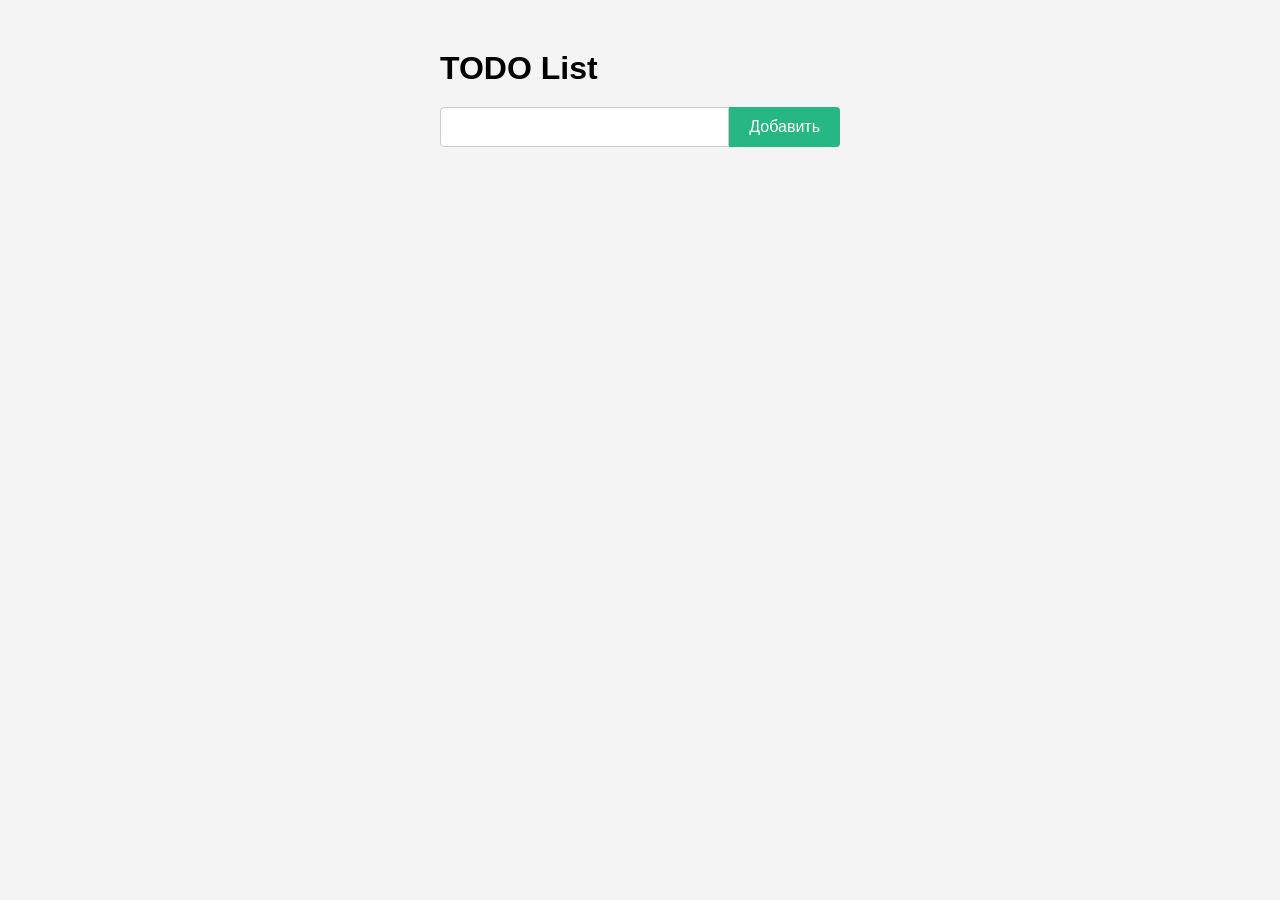
==== todo/index.html @ aab0563c "Добавление удаление задач" ====
<!DOCTYPE html>
<html lang="en">

<head>
  <meta charset="UTF-8">
  <meta name="viewport" content="width=device-width, initial-scale=1.0">
  <script src="script.js" defer></script>
  <link rel="stylesheet" href="style.css">
  <title>Document</title>
</head>

<body>

  <div class="app">
    <h1>TODO List</h1>

    <div class="input-group">
      <input type='text' id='todoInput'>
      <button id="addBtn">Добавить</button>
    </div>

    <ul id="taskList"></ul>
  </div>


</body>

</html>
---- todo/style.css ----
* {
  box-sizing: border-box;
  margin: 0;
  padding: 0;
}

body {
  font-family: "Arial", sans-serif;
  background: #f4f4f4;
  display: flex;
  flex-direction: column;
  align-items: center;
  padding-top: 50px;
}

.app {
  width: 400px;
}

h1 {
  margin-bottom: 20px;
}

#todoInput {
  flex: 1;
  padding: 10px;
  font-size: 16px;
  border: 1px solid #ccc;
  border-radius: 4px 0 0 4px;
  outline: none;
}

#addBtn {
  padding: 10px 20px;
  font-size: 16px;
  background-color: #09ae72df;
  color: white;
  border: none;
  border-radius: 0 4px 4px 0;
  cursor: pointer;
}
#addBtn:hover {
  background-color: #088b5bdf;
}

.input-group {
  display: flex;
  width: 100%;
}

#taskList {
  list-style: none;
  margin-top: 20px;
  width: 100%;
}

.task {
  display: flex;
  justify-content: space-between;
  align-items: center;
  text-align: left;
  cursor: pointer;
  padding: 12px 16px;
  margin-bottom: 8px;
  border-radius: 6px;
  background: #fff;
  box-shadow: 0 1px 3px rgba(0, 0, 0, 0.1);
}
.task-text {
  flex: 1;
  min-width: 0;
  overflow-wrap: break-word;
}

.delete-btn {
  padding: 6px 14px;
  font-size: 14px;
  background-color: #e74c3c;
  color: #fff;
  border: none;
  border-radius: 4px;
  cursor: pointer;
}
.delete-btn:hover {
  background: #c0392b;
}

.completed {
  text-decoration-line: line-through;
  opacity: 0.6;
}
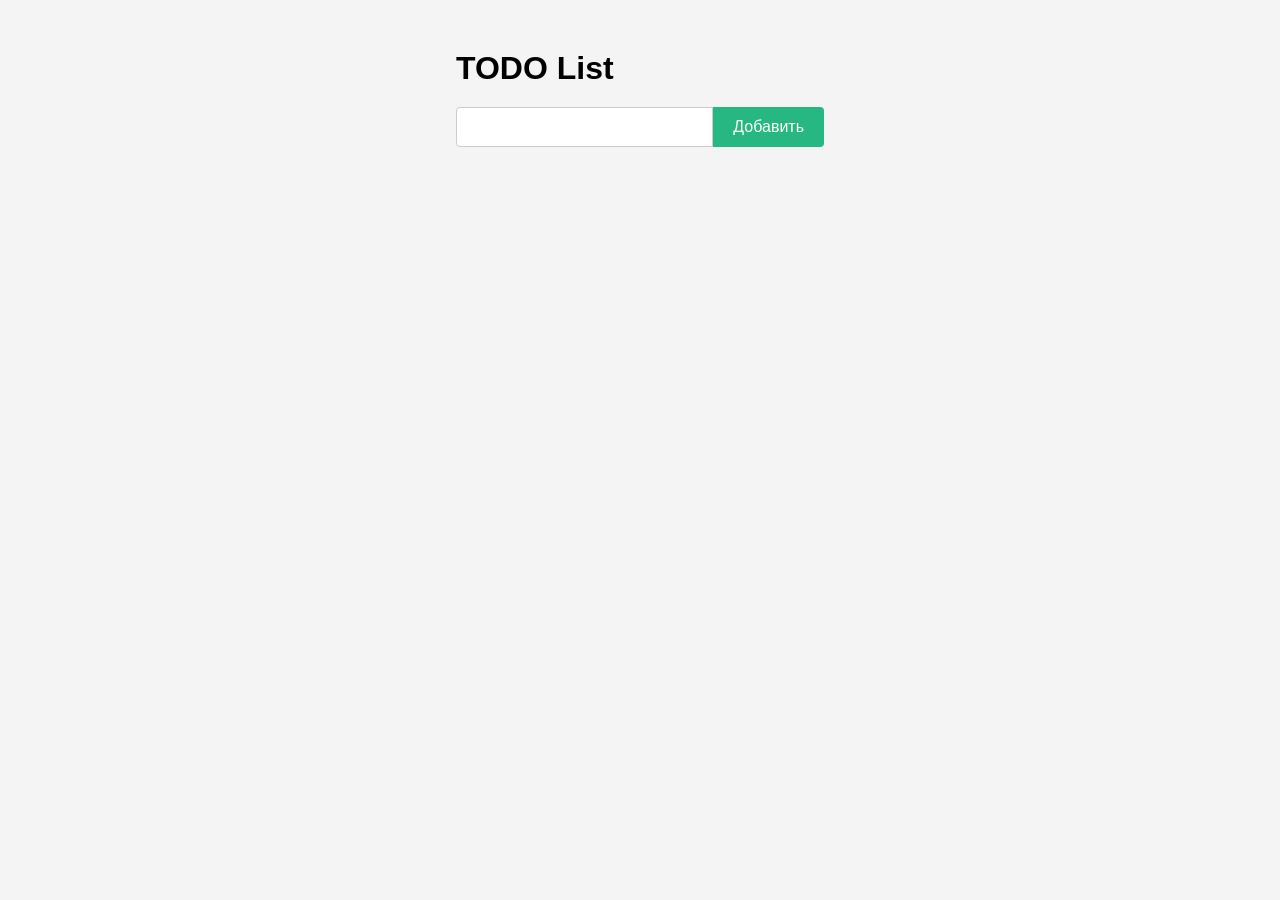
==== commit e52b3a36: "positivus" ====
--- a/todo/index.html
+++ b/todo/index.html
@@ -6,7 +6,7 @@
   <meta name="viewport" content="width=device-width, initial-scale=1.0">
   <script src="script.js" defer></script>
   <link rel="stylesheet" href="style.css">
-  <title>Document</title>
+  <title>TODO</title>
 </head>
 
 <body>
--- a/todo/style.css
+++ b/todo/style.css
@@ -14,7 +14,9 @@
 }
 
 .app {
-  width: 400px;
+  width: 100%;
+  max-width: 400px;
+  padding: 0 16px;
 }
 
 h1 {
@@ -23,6 +25,7 @@
 
 #todoInput {
   flex: 1;
+  min-width: 0;
   padding: 10px;
   font-size: 16px;
   border: 1px solid #ccc;
@@ -45,7 +48,6 @@
 
 .input-group {
   display: flex;
-  width: 100%;
 }
 
 #taskList {
